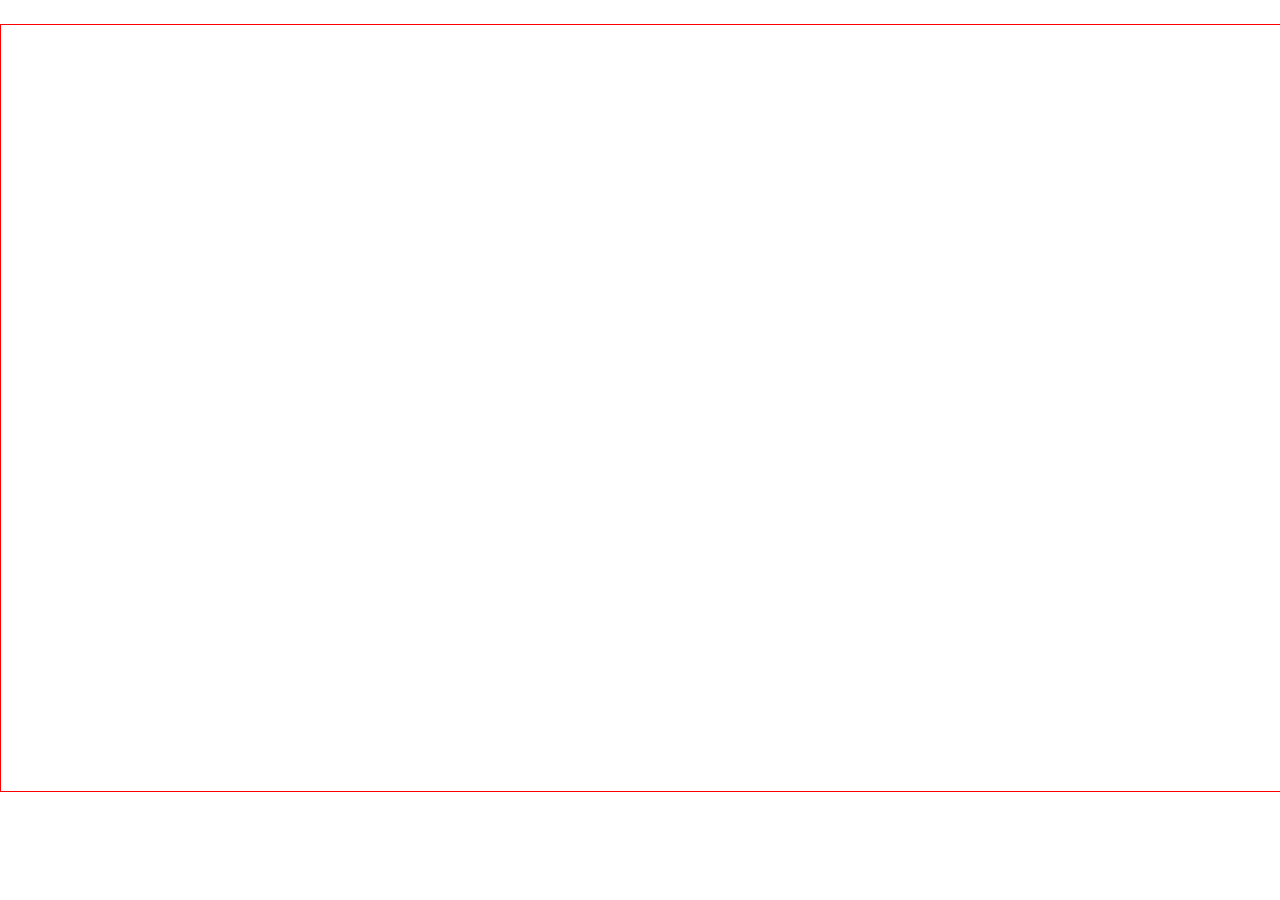
==== homework-01/student-list/index.html @ e81d7903 "Add beginner files" ====
<html lang="en">

<head>
  <meta charset="UTF-8">
  <meta name="viewport" content="width=device-width, initial-scale=1.0">
  <meta http-equiv="X-UA-Compatible" content="ie=edge">
  <title>HTML / CSS Exam Page</title>

  <link rel="stylesheet" href="./style.css">
</head>

<body>
  <div id="main">
    <!-- Add your HTML here -->
  </div>
</body>

</html>
---- homework-01/student-list/style.css ----
body, html {
  margin: 0;
  padding: 0;
}

#main {
  border: 1px solid red;
  box-sizing: border-box;
  height: 768px;
  width: 1336px;
  margin: auto;
  margin-top: 24px;
}

/* Add your CSS here */
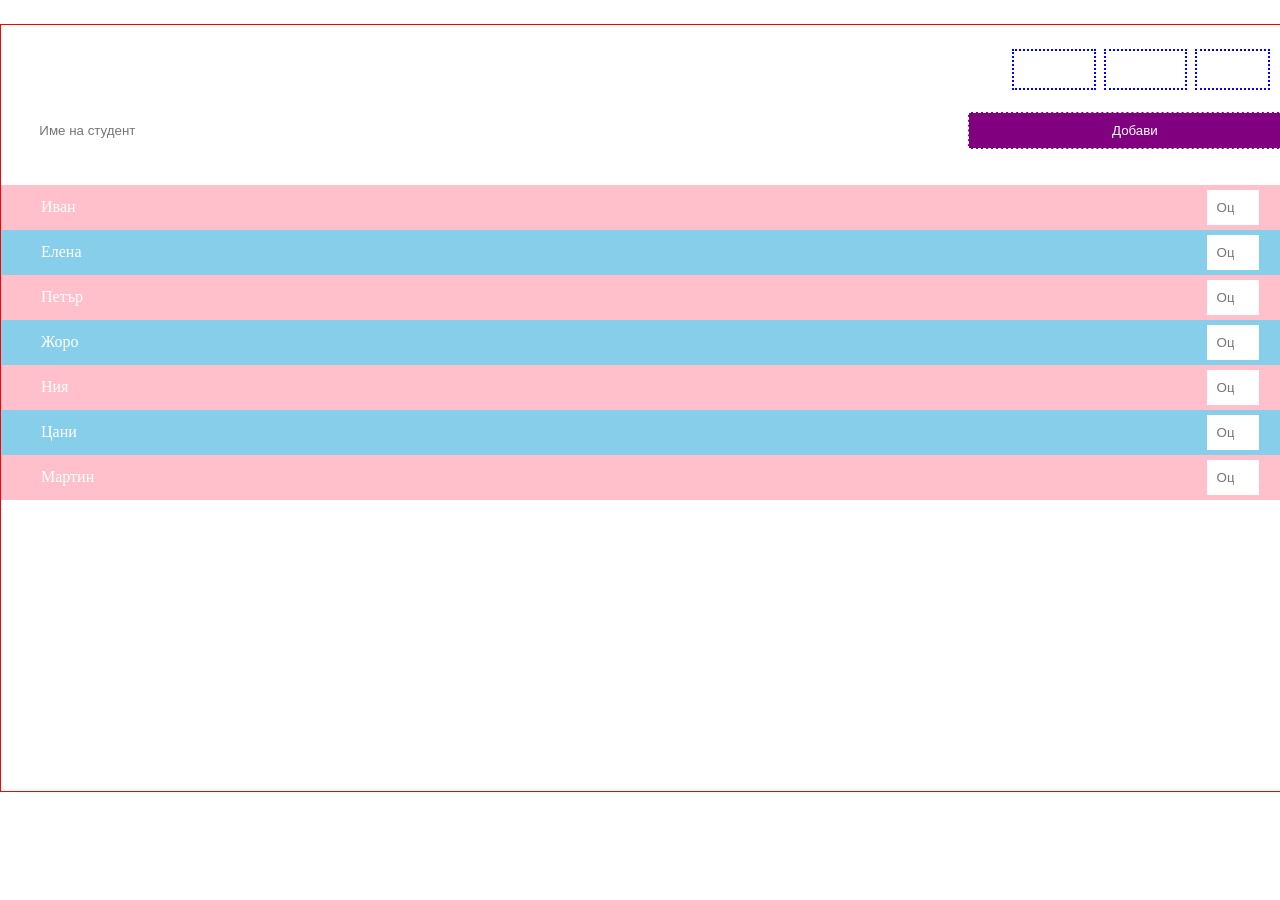
==== commit 69e3394d: "Create student list layout" ====
--- a/homework-01/student-list/index.html
+++ b/homework-01/student-list/index.html
@@ -11,7 +11,73 @@
 
 <body>
   <div id="main">
-    <!-- Add your HTML here -->
+    <header>
+      <div class="navigation-wrapper">
+        <h2>Списък от студенти</h2>
+        <ul>
+          <li>Помощ</li>
+          <li>Начало</li>
+          <li>Изход</li>
+        </ul>
+      </div>
+
+      <form class="add-student-form">
+        <input type="text" placeholder="Име на студент"><button>Добави</button>
+      </form>
+    </header>
+
+    <section class="students-section">
+      <table class="students-table" CELLPADDING=0 BORDER="0">
+        <colgroup>
+          <col class="name-column">
+          <col class="grade-column">
+        </colgroup>
+
+        <tr>
+          <td class="student-row">Иван</td>
+          <td>
+            <input type="number" min="2" max="6" step="1" placeholder="Оценка" class="grade-input">
+          </td>
+        </tr>
+        <tr>
+          <td class="student-row">Елена</td>
+          <td>
+            <input type="number" min="2" max="6" step="1" placeholder="Оценка" class="grade-input">
+          </td>
+        </tr>
+        <tr>
+          <td class="student-row">Петър</td>
+          <td>
+            <input type="number" min="2" max="6" step="1" placeholder="Оценка" class="grade-input">
+          </td>
+        </tr>
+        <tr>
+          <td class="student-row">Жоро</td>
+          <td>
+            <input type="number" min="2" max="6" step="1" placeholder="Оценка" class="grade-input">
+          </td>
+        </tr>
+        <tr>
+          <td class="student-row">Ния</td>
+          <td>
+            <input type="number" min="2" max="6" step="1" placeholder="Оценка" class="grade-input">
+          </td>
+        </tr>
+        <tr>
+          <td class="student-row">Цани</td>
+          <td>
+            <input type="number" min="2" max="6" step="1" placeholder="Оценка" class="grade-input">
+          </td>
+        </tr>
+        <tr>
+          <td class="student-row">Мартин</td>
+          <td>
+            <input type="number" min="2" max="6" step="1" placeholder="Оценка" class="grade-input">
+          </td>
+        </tr>
+      </table>
+    </section>
+
   </div>
 </body>
 
--- a/homework-01/student-list/style.css
+++ b/homework-01/student-list/style.css
@@ -12,4 +12,123 @@
   margin-top: 24px;
 }
 
-/* Add your CSS here */+/* Add your CSS here */
+button {
+  border: none;
+  margin: 0;
+}
+
+input {
+  border: none;
+  margin: 0;
+}
+
+ul {
+  cursor: default;
+}
+
+#main > header {
+  width: 100%;
+  background: -moz-linear-gradient(top, green, white);
+  padding: 20px 0;
+}
+
+.navigation-wrapper {
+  display: flex;
+}
+
+.navigation-wrapper > h2 {
+  width: 70%;
+  text-align: center;
+  color: white;
+}
+
+.navigation-wrapper > ul {
+  width: 30%;
+  text-align: center;
+  cursor: default;
+}
+
+.navigation-wrapper > ul > li {
+  display: inline;
+  padding: 10px 15px;
+  color: white;
+  margin: 2px;
+  border: 2px dotted blue;
+  cursor: pointer;
+}
+
+.add-student-form {
+  width: 100%;
+  text-align: center;
+}
+
+.add-student-form > input {
+  width: 70%;
+  background-color: white;
+  padding: 10px 5px;
+}
+
+.add-student-form > button {
+  width: 25%;
+  color: white;
+  background-color: purple;
+  border: 1px dashed white;
+  padding: 10px 0;
+  cursor: pointer;
+  transition: .2s ease-in-out;
+}
+
+.add-student-form > button:hover {
+  background-color: peru;
+
+}
+
+.students-section {
+  width: 100%;
+  background-color: red;
+}
+
+.students-section > .students-table {
+  width: 100%;
+  border-collapse: collapse;
+  color: #fff;
+}
+
+.name-column {
+  width: 90%;
+}
+
+.grade-column {
+  width: 10%;
+}
+.students-section .students-table tr {
+  transition: .2s ease-in-out;
+}
+
+.students-section .students-table tr:nth-child(odd) {
+  background-color: pink;
+}
+
+.students-section .students-table tr:nth-child(even) {
+  background-color: skyblue;
+}
+
+.students-section .students-table tr:hover {
+  background-color: white;
+  color: black;
+}
+
+.students-section .students-table tr:active {
+  background-color: green;
+  color: white;
+}
+.student-row {
+  padding: 10px;
+  padding-left: 40px;
+}
+
+.grade-input {
+  padding: 10px;
+  margin: 5px;
+}
